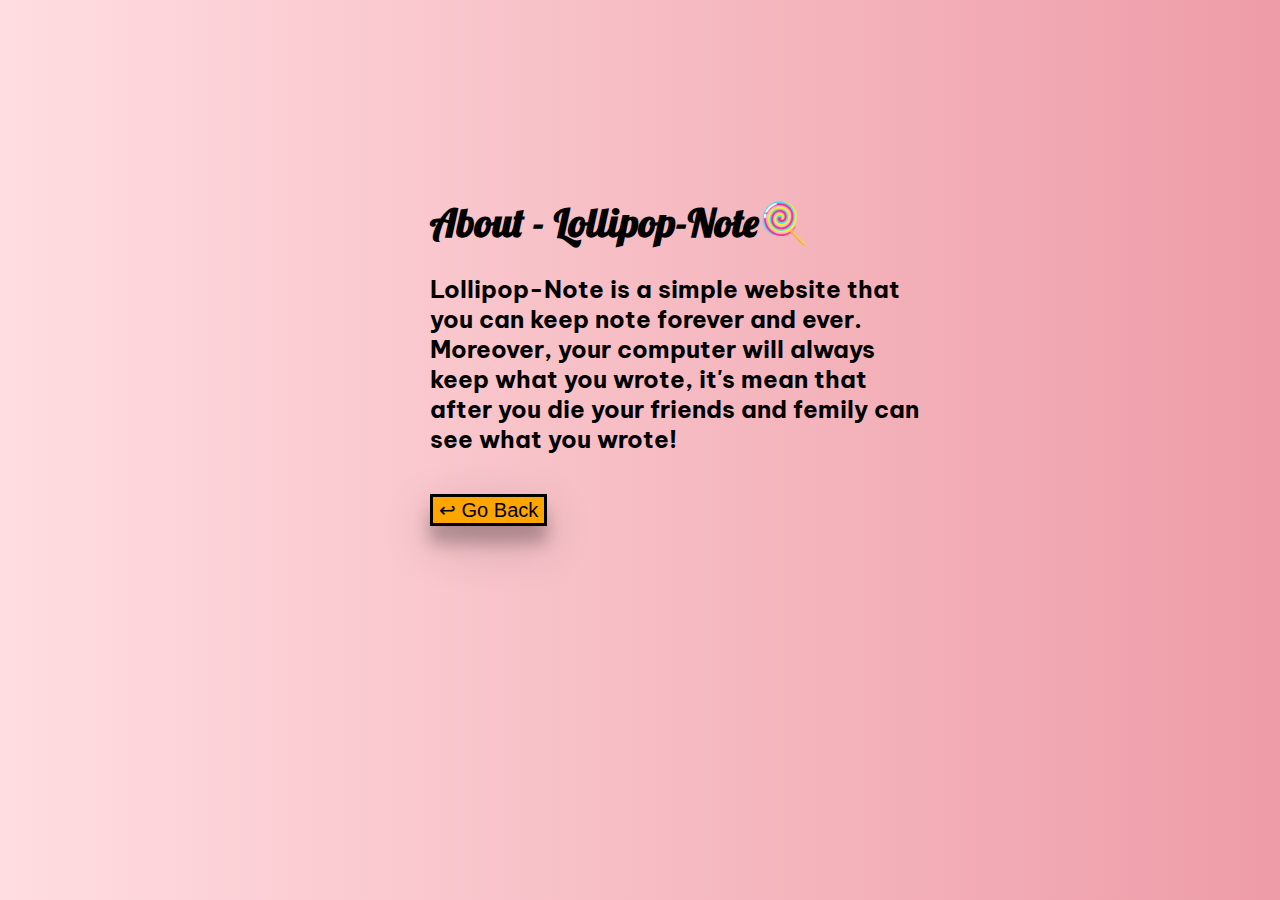
==== about.html @ 1bd5b59e "Add files via upload" ====
<!DOCTYPE html>

<html>
    <head>

        <title>About</title>
        <link rel="stylesheet" href="style2.css">
    </head>
    <body>
        <div class="center">
            <h1>About - Lollipop-Note🍭</h1>
            <h2>Lollipop-Note is a simple website that you can keep note forever and ever. Moreover, your computer will always keep what you wrote, it's mean that after you die your friends and femily can see what you wrote!</h2>

            <button onclick="https://lollipop-note.netlify.app/">↩ Go Back</button>
        </div>
    </body>
</html>
---- style2.css ----
@import url('https://fonts.googleapis.com/css2?family=Lobster&display=swap');
@import url('https://fonts.googleapis.com/css2?family=Be+Vietnam+Pro:wght@200&display=swap');


body {
    
    background: #ee9ca7;  /* fallback for old browsers */
    background: -webkit-linear-gradient(to right, #ffdde1, #ee9ca7);  /* Chrome 10-25, Safari 5.1-6 */
    background: linear-gradient(to right, #ffdde1, #ee9ca7); /* W3C, IE 10+/ Edge, Firefox 16+, Chrome 26+, Opera 12+, Safari 7+ */

}

.center {
    
    position: absolute;
    top: 30%;
    left: 50%;
    margin-top: -100px;
    margin-left: -210px;
    width: 500px;
    height: 100px;
}

button {
    margin-top: 20px;
    font-size: 20px;
    background-color: orange;
    border: 3px solid black;
    box-shadow: 0 17px 16px 0 rgba(0,0,0,0.24),0 17px 50px 0 rgba(0,0,0,0.19);
}

button:hover {
    transition: .2s ease-in;
    transform: translateY(-5px)  
}


h1 {
    font-family: 'Lobster', cursive;

    font-size: 40px;
}
h2 {
    font-family: 'Be Vietnam Pro', sans-serif;

}
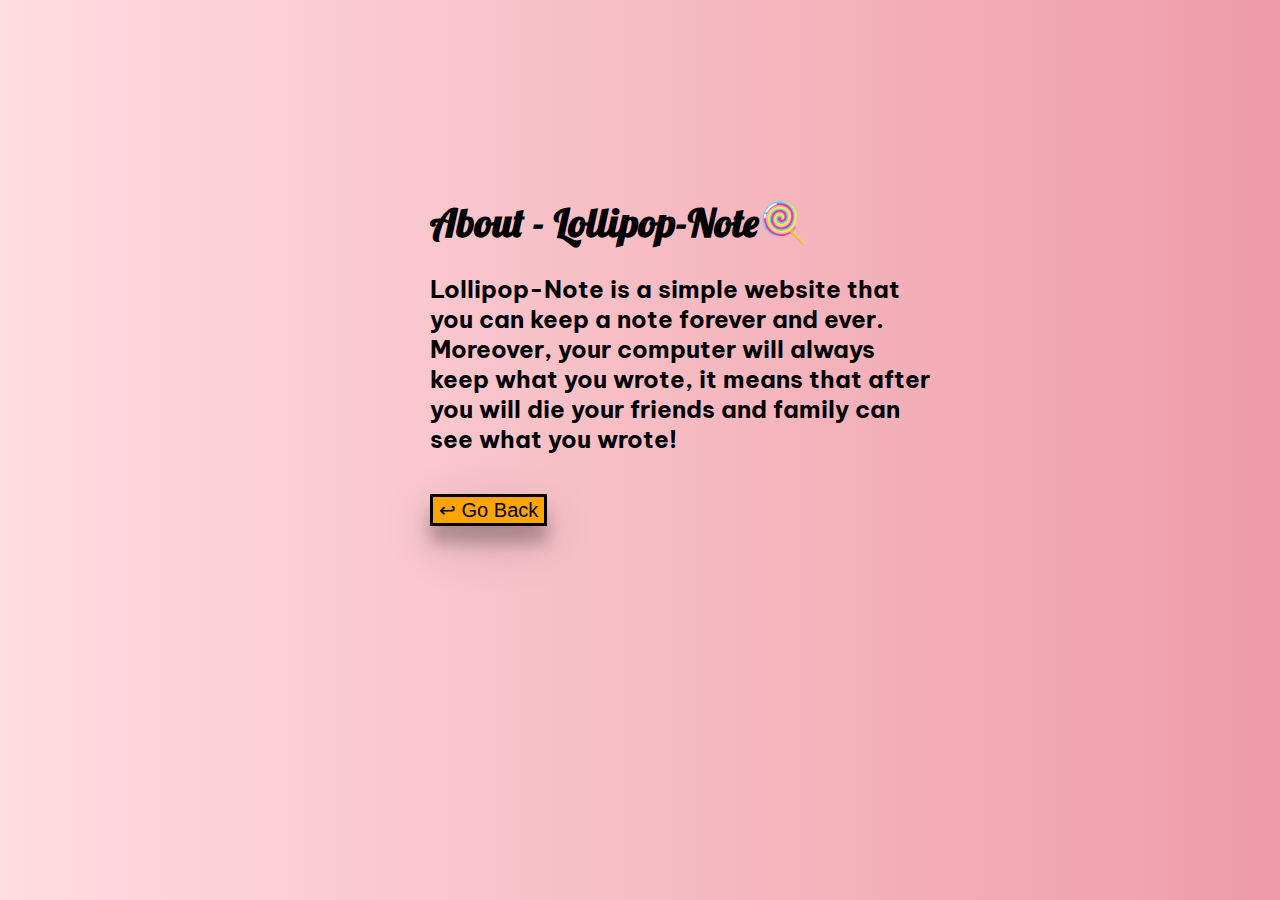
==== commit 036b1003: "Update about.html" ====
--- a/about.html
+++ b/about.html
@@ -9,9 +9,9 @@
     <body>
         <div class="center">
             <h1>About - Lollipop-Note🍭</h1>
-            <h2>Lollipop-Note is a simple website that you can keep note forever and ever. Moreover, your computer will always keep what you wrote, it's mean that after you die your friends and femily can see what you wrote!</h2>
+            <h2>Lollipop-Note is a simple website that you can keep a note forever and ever. Moreover, your computer will always keep what you wrote, it means that after you will die your friends and family can see what you wrote!</h2>
 
             <button onclick="https://lollipop-note.netlify.app/">↩ Go Back</button>
         </div>
     </body>
-</html>+</html>
